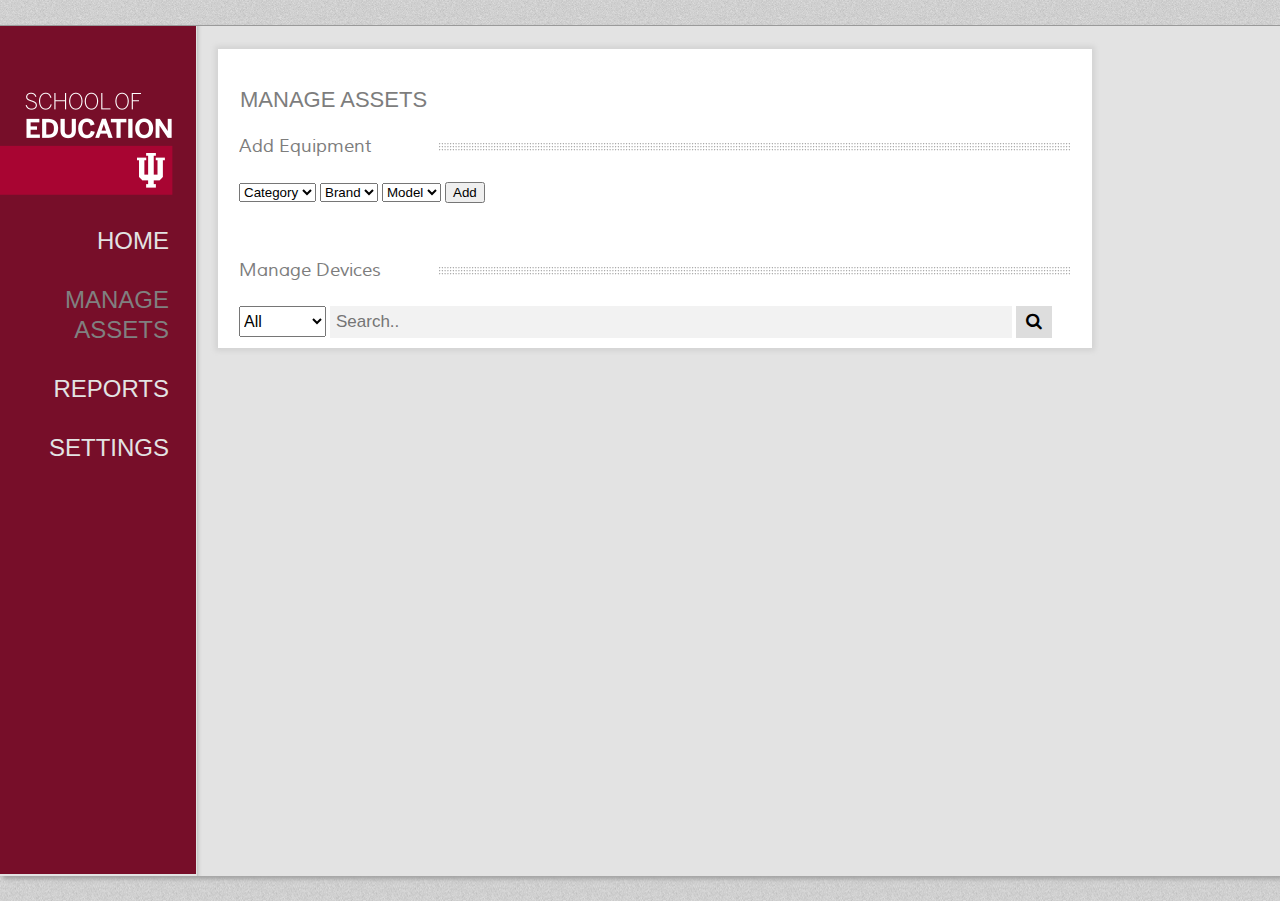
==== projectTest/assets.html @ 852db5ea "Add files via upload" ====
<!DOCTYPE html>
<!-- Website template by freewebsitetemplates.com -->
<html>
<head>
	<meta charset="UTF-8">
	<title>Project Test 3</title>
	<link rel="stylesheet" href="css/style.css" type="text/css">
	<link rel="stylesheet" href="https://cdnjs.cloudflare.com/ajax/libs/font-awesome/4.7.0/css/font-awesome.min.css">
	<script src="javascript/sorttable.js"></script>
</head>
<body>
	<div class="border">
		<div id="bg">
			background
		</div>
		<div class="page">
			<div class="sidebar">
				<a href="index.html" id="logo"><img src="images/educationlogo.png" alt="logo"></a>
				<ul>
					<li>
						<a href="index.html">Home</a>
					</li>
					<li class="selected">
						<a href="assets.html">Manage Assets</a>
					</li>
					<li>
						<a href="reports.html">Reports</a>
					</li>
					<li>
						<a href="settings.html">Settings</a>
					</li>
				</ul>
			</div>
			<div class="body">
				<div>
					<h2>Manage Assets</h2>
					<div>
						<h3><span>Add Equipment</span></h3>

						<select name="category">
							<option hidden>Category</option>
							<option>Desktop</option>
							<option>Tablet</option>
						</select>

						<select name="brand">
							<option hidden>Brand</option>
							<option>Dell</option>
							<option>Apple</option>
						</select>
							
						<select name="model">
							<option hidden>Model</option>
							<option>123</option>
							<option>456</option>
						</select>
						<button>Add</button>


					</div>
					<br>
					<br>
					<div>
						<h3><span>Manage Devices</span></h3>
						<form>
							<select id="searchFilter">
								<option>All</option>
								<option>Serial</option>
								<option>Location</option>
								<option>Category</option>
							</select>
						    <input type="text" placeholder="Search.." name="search">
							<button type="submit"><i class="fa fa-search"></i></button>
						</form>
						
					</div>
				</div>
			</div>
		</div>
	</div>
</body>
</html>
---- projectTest/css/style.css ----
/* Website template by freewebsitetemplates.com */
/*------------------------- Layout styles ------------------------*/
* {
  box-sizing: border-box;
}

body {
	background:url(../images/bg-body.jpg);
	margin:0;
}
a {
	outline:none;
}
a img {
	border:0;
	display:block;
	width: auto;
	height: 200px;
}
.border {
	position:relative;
	margin: 25px 0;
	-moz-box-shadow:    3px 3px 4px 0px #a3a3a3;
	-webkit-box-shadow: 3px 3px 4px 0px #a3a3a3;
	box-shadow:         3px 3px 4px 0px #a3a3a3;
	border-top:1px solid #9a9a9a;
	background:#e3e3e3;
}
.page {
	margin:0 auto;
	overflow:hidden;
	height: calc(100vh - 50px)

}
#bg {
	background-color: #770e29;
	height: 99.8%;
	left: 0;
	margin: 0;
	position: absolute;
	text-indent: -99999px;
	width: 30%;
	z-index: 0;
	border-color: #E5E5E5;
	border-style: solid none none;
	border-width: 0px;
}
/*------------------------- Fonts ------------------------*/
@font-face {
	font-family: 'Conv_Muli-Italic';
	src: url('../fonts/Muli-Italic.eot');
	src: url('../fonts/Muli-Italic.eot?#iefix') format('embedded-opentype'), url('../fonts/Muli-Italic.woff') format('woff'), url('../fonts/Muli-Italic.ttf') format('truetype'), url('../fonts/Muli-Italic.svg#Muli-Italic') format('svg');
	font-weight: normal;
	font-style: normal;
}
@font-face {
	font-family: 'Conv_Muli-Regular';
	src: url('../fonts/Muli-Regular.eot');
	src: url('../fonts/Muli-Regular.eot?#iefix') format('embedded-opentype'), url('../fonts/Muli-Regular.woff') format('woff'), url('../fonts/Muli-Regular.ttf') format('truetype'), url('../fonts/Muli-Regular.svg#Muli-Regular') format('svg');
	font-weight: normal;
	font-style: normal;
}

@import url(https://fonts.googleapis.com/css?family=Roboto:300);
/*------------------------- Header ------------------------*/
.sidebar {
	width:196px;
	float:left;
	height:auto;
	position: relative;
}
.sidebar ul {
	padding:0;
	margin:0;
	list-style:none;
}
.sidebar ul li:first-child {
	padding-top:0;
}
.sidebar ul li {
	text-align:right;
	padding:29px 27px 0 0;
}
.sidebar ul li.selected a, .sidebar ul li a:hover {
	color:gray;
}
.sidebar ul li a {
	font-family: "Roboto", sans-serif;
	font-size:24px;
	color:#e3e3e3;
	font-weight:normal;
	text-transform:uppercase;
	text-decoration:none;
	line-height:30px;
}

.sidebar p {
	clear:both;
	text-align:center;
	color:#fff;
	text-shadow:0 1px 0 #797979;
	line-height:24px;
	font-size:12px;
	margin:0;
	letter-spacing:0.001em;
}
/*------------------------- Body ------------------------*/
.body {
	float:left;
	width:70vw;
	position: relative;
	background:url(../images/bg-body.png) repeat-y #e3e3e3;
	min-height:1394px;
	height:auto;
	padding: 0 0 25px;
	border-color: #dfdfdf;
	border-style: none none none solid;
	border-width: 1px;
}
.body div {
	margin:23px 0 0 21px;
	background:#fff;
	-moz-box-shadow: 0 0 5px 3px #d3d3d3;
	-webkit-box-shadow: 0 0 5px 3px#d3d3d3;
	box-shadow: 0 0 5px 3px #d3d3d3;
	overflow:hidden;
}
.body div h2 {
	color: #919191;
	font-family:Impact, Haettenschweiler, "Arial Narrow Bold", sans-serif;
	font-size: 22px;
	font-weight: normal;
	line-height: 30px;
	text-decoration: none;
	text-transform: uppercase;
	color: #7d7d7d;
	padding:36px 0 0 22px;
	margin:0;
}
.body div p {
	font-family: 'Conv_Muli-Italic';
	font-size:16px;
	line-height:24px;
	color:#808080;
	padding:0 0 0 22px;
	margin: 23px 0 30px;
}
.body div p a {
	color:#808080;
}
.body div p a:hover {
	color:#484848;
}
.body div div {
	background:none;
	box-shadow:none;
	margin: 0 21px;
}
.body div div h3 {
	background:url(../images/border.jpg) repeat-x right center;
	margin:20px 0 24px;
}
.body div div h3 span {
	font-family: 'Conv_Muli-Regular';
	font-size:18px;
	color:#7d7d7d;
	font-weight:normal;
	display:block;
	background-color:#fff;
	width: 200px;
}
.body div div p {
	padding:0;
}
.body div div ul {
	margin:0;
	padding:4px 0 7px;
	list-style:none;
	overflow:hidden;
}
.body div div ul li:first-child {
	margin:0;
}
.body div div ul li {
	float:left;
	height: 257px;
	width: 217px;
	position:relative;
	margin:0 0 0 7px;
}
.body div div ul li#link1 {
	background:url(../images/design.jpg) no-repeat;
}
.body div div ul li#link1:hover, .body div div ul li#link2:hover, .body div div ul li#link3:hover {
	filter:alpha(opacity=90);/* Needed for IE8 and old versions */
	opacity:0.9;
}
.body div div ul li#link2 {
	background:url(../images/seo.jpg) no-repeat;
}
.body div div ul li#link3 {
	background:url(../images/copywriting.jpg) no-repeat;
}
.body div div ul li a {
	height: 257px;
	width: 217px;
	display:inline-block;
	text-decoration:none;
}
.body div div ul li a span:hover {
	color: #919191;
}
.body div div ul li a span {
	color:#7c7c7c;
	font-size:24px;
	text-transform:uppercase;
	font-family:Impact, Haettenschweiler, "Arial Narrow Bold", sans-serif;
	text-decoration:none;
	position:relative;
	float:right;
	top: 210px;
	right:16px;
}
.body div div.section ul {
	height:200px;
	padding-bottom: 33px;
}
.body div div.section ul li:first-child {
	margin:0;
}
.body div div.section ul li {
	text-align:center;
	background:url(../images/shadow.png) no-repeat 0 113px;
	width:200px;
	margin: 0 0 0 32px;
}
.body div div.section ul li a:first-child {
	height:auto;
	margin:0 0 13px 0;
}
.body div div.section ul li a:first-child img {
	border:1px solid #e3e3e3;
}
.body div div.section ul li span {
	font-family: 'Conv_Muli-Regular';
	color:#7d7d7d;
	font-size:12px;
	display:block;
	line-height:24px;
}
.body div div.section ul li a {
	width:auto;
	font-size:14px;
	color:#7d7d7d;
	font-family:Impact, Haettenschweiler, "Arial Narrow Bold", sans-serif;
	text-decoration:none;
	text-transform:uppercase;
	font-weight:normal;
	height:auto;
}
.body div div.section ul li a:hover {
	color:#404040;
}
.body .about {
	padding:0 0 85px 0;
}
.body .about img {
	margin: 27px 0 37px;
}
.body .about h4 {
	background: url("../images/border.jpg") repeat-x scroll right center transparent;
	width:665px;
	overflow:hidden;
	margin:0 21px;
}
.body .about h4 span {
	background-color: #FFFFFF;
	color: #7D7D7D;
	display: inline;
	font-family: 'Conv_Muli-Regular';
	font-size: 18px;
	font-weight: normal;
	line-height:24px;
	margin:22px 0;
	padding:0 56px 0 0;
}
.body .about p {
	margin:25px 0 24px;
	font-size:13px;
}
.body .services h2, .body .portfolio h2 {
	float:left;
}
.body .services ul.navigation {
	float:right;
	overflow:hidden;
	padding:32px 10px 22px 0;
	margin:0;
	list-style:none;
	clear:right;
}
.body .services ul.navigation li.selected, .body .portfolio ul.navigation li:hover,.body .services ul.navigation li:hover {
	background:url(../images/bg-nav-selected.jpg) repeat-x;
}
.body .services ul.navigation li:hover a {
	color:#fff;
}
.body .services ul.navigation li.selected a, .body .portfolio ul.navigation li.selected a {
	color:#fff;
}
.body .services ul.navigation li:first-child, .body .portfolio ul.navigation li:first-child {
	margin:0;
}
.body .services ul.navigation li, .body .portfolio ul.navigation li {
	height:38px;
	float:left;
	border-radius:7px;
	background:url(../images/bg-nav.jpg) repeat-x;
	margin:0 0 0 6px;
	border-width:2px;
	border-style:none solid;
	border-color:#f4f4f4;
	width: auto;
}
.body .services ul.navigation li a, .body .portfolio ul.navigation li a {
	font-family:Impact, Haettenschweiler, "Arial Narrow Bold", sans-serif;
	font-size:16px;
	text-decoration:none;
	color:#7f7f7f;
	text-transform:uppercase;
	line-height: 38px;
	padding:0 12px;
	display:block;
}
.body .services ul, .body .portfolio ul {
	clear:both;
	padding:0 0 195px;
	margin:0;
	list-style:none;
}
.body .services ul li {
	overflow:hidden;
}
.body .services ul li h3 {
	background: url("../images/border.jpg") repeat-x scroll right center transparent;
	width:665px;
	overflow:hidden;
	margin:0 21px;
}
.body .services ul li h3 span {
	background-color: #FFFFFF;
	color: #7D7D7D;
	display: inline;
	font-family: 'Conv_Muli-Regular';
	font-size: 18px;
	font-weight: normal;
	line-height: 24px;
	margin: 22px 0;
	padding: 0 11px 0 0;
}
.body .services ul li div {
	margin:35px 0 0 29px;
	width:251px;
	min-height:290px;
	height:auto;
	float:left;
}
.body .services ul li p {
	float: right;
	padding: 0 25px 0 0;
	width: 400px;
	margin: 20px 0;
	font-family: 'Conv_Muli-Regular';
	font-size:13px;
}

.body .contact p {
	font-size:13px;
	margin-bottom: 24px;
}
.body .contact form {
	padding:33px 21px 0;
}
.body .contact form label {
	display:block;
	font-family: 'Conv_Muli-Regular';
	font-size:13px;
	color:#868686;
}
.body .contact form input {
	background:url(../images/bg-contact-input.jpg) repeat-x;
	border: 0 none;
	margin: 6px 0 15px;
	padding: 7px 5px;
	width:318px;
	border-width:1px;
	border-color:#e8e8e8;
	border-style: none solid;
	font-family:Arial, Helvetica, sans-serif;
	font-size:12px;
	color: #FEFEFE;
}
.body .contact form textarea {
	border-width:1px;
	border-color:#e8e8e8;
	border-style: none solid;
	width:318px;
	height:98px;
	padding:7px 5px;
	background:url(../images/bg-contact-textarea.jpg) repeat-x;
	color: #FEFEFE;
	font-family:Arial, Helvetica, sans-serif;
	font-size:12px;
	margin: 5px 0;
	resize:none;
	overflow:auto;
}
.body .contact form input#submit2 {
	display:block;
	background:url(../images/submit.jpg) no-repeat;
	border:0;
	width:127px;
	height:40px;
	cursor:pointer;
	color:#fff;
}
.body .contact form input#submit2:hover {
	color:#e5e5e5;
}
.body .blog img {
	margin:28px 0 0 21px;
}
.body .blog p {
	font-size:13px;
	margin:14px 0 25px;
}
.body .blog .share {
	background:url(../images/bg-share.jpg) repeat-x;
	height:42px;
}
.body .blog .share span:first-child {
	line-height: 43px;
	font-family:"Myriad Pro", sans-serif;
	font-size:11px;
	color:#808080;
	float:left;
}
.body .blog .share span:first-child a {
	color:#333333;
	text-decoration:none;
	display:inline-block;
}
.body .blog .share span {
	float:right;
	color:#333333;
	font-family:"Myriad Pro", sans-serif;
	font-size:11px;
	line-height: 43px;
	padding:0 20px 0 0;
}
.body .blog .share span a {
	color:#333333;
	text-decoration:none;
}
.body .blog .share span a:hover {
	text-decoration:underline;
}
.body .blog .paging {
	overflow:hidden;
}
.body .blog .paging a:first-child {
	float:left;
	padding:0;
}
.body .blog .paging a {
	color:#333333;
	font-family:"Myriad Pro", sans-serif;
	font-size:11px;
	line-height: 43px;
	text-transform:uppercase;
	text-decoration:none;
	float:right;
	padding:0 30px 0 0;
}
.body .blog .paging a:hover, .body .blog .share span:first-child a:hover {
	text-decoration:underline;
}
.body .blog .section {
	margin:225px 0 0;
	background-color:#f4f4f4;
	-moz-box-shadow: 0 0 9px -1px #888888 inset;
	-webkit-box-shadow: 0 0 9px -1px #888888 inset;
	box-shadow: 0 0 9px -1px #888888 inset;
}
.body .blog .section div:first-child {
	background:none;
}
.body .blog .section div {
	width:195px;
	background:url(../images/bg-border.jpg) repeat-y left top;
	float:left;
	margin:0;
	text-align:left;
	padding:0 20px;
}
.body .blog .section div h3 {
	font-family:Impact, Haettenschweiler, "Arial Narrow Bold", sans-serif;
	font-size:16px;
	color:#7d7d7d;
	text-transform:uppercase;
	background:none;
	margin:30px 0 15px;
}
.body .blog .section div ul li {
	text-align:left;
	height:auto;
	background:none;
	margin:0 0 15px!important;
}
.body .blog .section div ul li a {
	font-family:"Myriad Pro", sans-serif;
	text-decoration:none;
	font-size:13px;
	text-transform:none;
	color:#414141;
	margin:0 0 3px!important;
}
.body .blog .section div ul li a:hover {
	text-decoration:underline;
	color:#414141;
}
.body .blog .section .categories ul li {
	width:95px;
}

.scrolling_table{
    width: 100%;
    table-layout: fixed;
    border-collapse: collapse;
}

.scrolling_table tbody{
  display:block;
  width: 100%;
  overflow: scroll;
  height: 150px;
}

.scrolling_table thead tr {
   display: block;
   cursor: pointer;
}

.scrolling_table thead {
  background: #a80431;
  color:#fff;
}

.scrolling_table tbody tr:nth-child(odd) {
	background-color: #f2f2f2;
}

.scrolling_table th, .scrolling_table td {
  padding: 5px;
  text-align: left;
  width: 200px;
}

form {
	padding: 0 0 10px;
}

form input[type=text] {
  padding: 6px;
  font-size: 17px;
  border: none;
  background-color: #f2f2f2;
  width: calc(100% - 150px);
}

form button[type=submit]{
  padding: 6px 10px;
  margin-right: 16px;
  background: #ddd;
  font-size: 17px;
  border: none;
  cursor: pointer;
}

.summary{
	color: black;
	display: block;
	padding-bottom: 10px;
}

#minDaysField{
	float: right;
	font-family: 'Conv_Muli-Regular';
	color: #7d7d7d;
}

#minDaysField input{
	width: 4em;
}

#searchFilter{
	font-size: 16px;
	padding: 5px 0 5px 0;
}
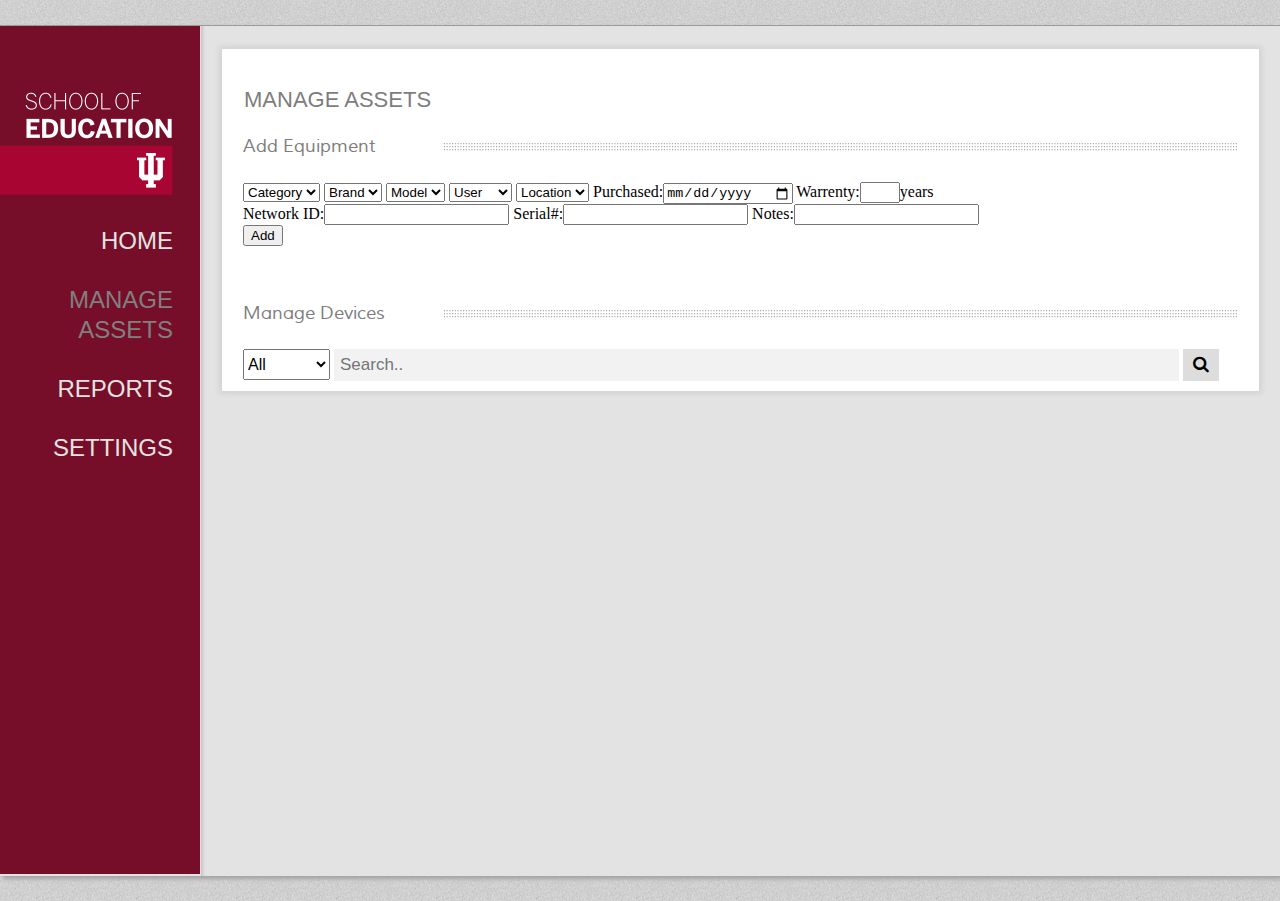
==== commit 87da08df: "Add files via upload" ====
--- a/projectTest/assets.html
+++ b/projectTest/assets.html
@@ -54,8 +54,34 @@
 							<option>123</option>
 							<option>456</option>
 						</select>
+
+						<select name="user">
+							<option hidden>User</option>
+							<option>Dr. A</option>
+							<option>Prof. B</option>
+						</select>
+
+						<select name="location">
+							<option hidden>Location</option>
+							<option>SL 247</option>
+							<option>Sl 251</option>
+						</select>
+
+						Purchased:<input type="date" name="purchaseDate">
+
+						Warrenty:<input type="number" name="warrenty">years
+
+						<br>
+
+						Network ID:<input type="text" name="networkID">
+
+						Serial#:<input type="text" name="serial">
+
+						Notes:<input type="text" name="notes">
+
+						<br>
+
 						<button>Add</button>
-
 
 					</div>
 					<br>
--- a/projectTest/css/style.css
+++ b/projectTest/css/style.css
@@ -39,7 +39,7 @@
 	margin: 0;
 	position: absolute;
 	text-indent: -99999px;
-	width: 30%;
+	width: 200px;
 	z-index: 0;
 	border-color: #E5E5E5;
 	border-style: solid none none;
@@ -64,7 +64,8 @@
 @import url(https://fonts.googleapis.com/css?family=Roboto:300);
 /*------------------------- Header ------------------------*/
 .sidebar {
-	width:196px;
+	width:200px;
+	min-width: 200px;
 	float:left;
 	height:auto;
 	position: relative;
@@ -107,7 +108,7 @@
 /*------------------------- Body ------------------------*/
 .body {
 	float:left;
-	width:70vw;
+	width:calc(100vw - 221px);
 	position: relative;
 	background:url(../images/bg-body.png) repeat-y #e3e3e3;
 	min-height:1394px;
@@ -587,6 +588,14 @@
   cursor: pointer;
 }
 
+input[type=date] {
+  width: 9.7em;
+}
+
+input[type=number] {
+  width: 3em;
+}
+
 .summary{
 	color: black;
 	display: block;
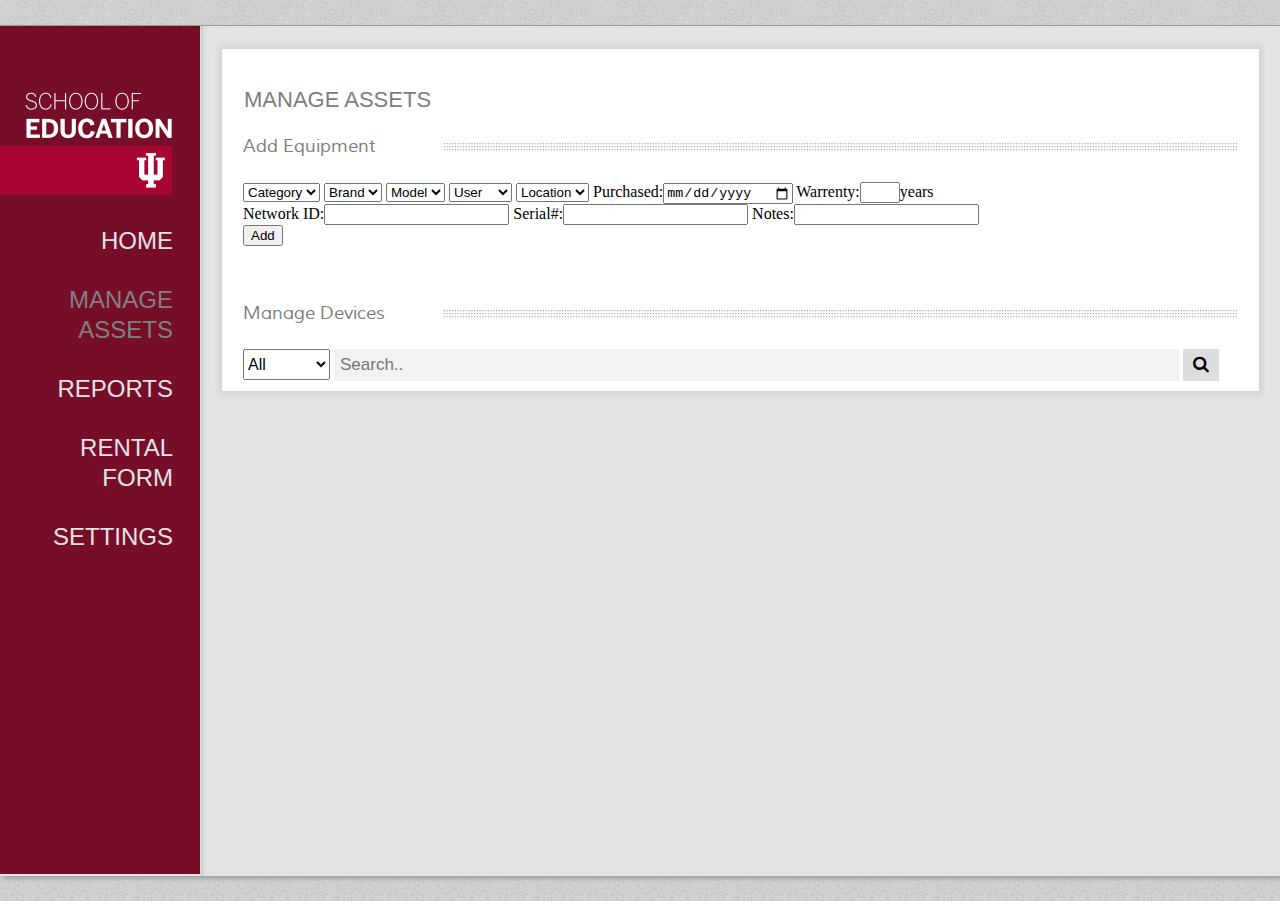
==== commit 5ffd2ce1: "Add files via upload" ====
--- a/projectTest/assets.html
+++ b/projectTest/assets.html
@@ -25,6 +25,9 @@
 					</li>
 					<li>
 						<a href="reports.html">Reports</a>
+					</li>
+					<li>
+						<a href="rental.html">Rental<br>Form</a>
 					</li>
 					<li>
 						<a href="settings.html">Settings</a>
@@ -69,7 +72,7 @@
 
 						Purchased:<input type="date" name="purchaseDate">
 
-						Warrenty:<input type="number" name="warrenty">years
+						Warrenty:<input type="number" name="warrenty" min="0">years
 
 						<br>
 
--- a/projectTest/css/style.css
+++ b/projectTest/css/style.css
@@ -616,3 +616,16 @@
 	font-size: 16px;
 	padding: 5px 0 5px 0;
 }
+
+
+@media screen and (max-width: 1000px)
+{
+	.sidebar, #bg{
+		display: none;
+	}
+
+	.body{
+		width: calc(100vw - 25px);
+	}
+
+}